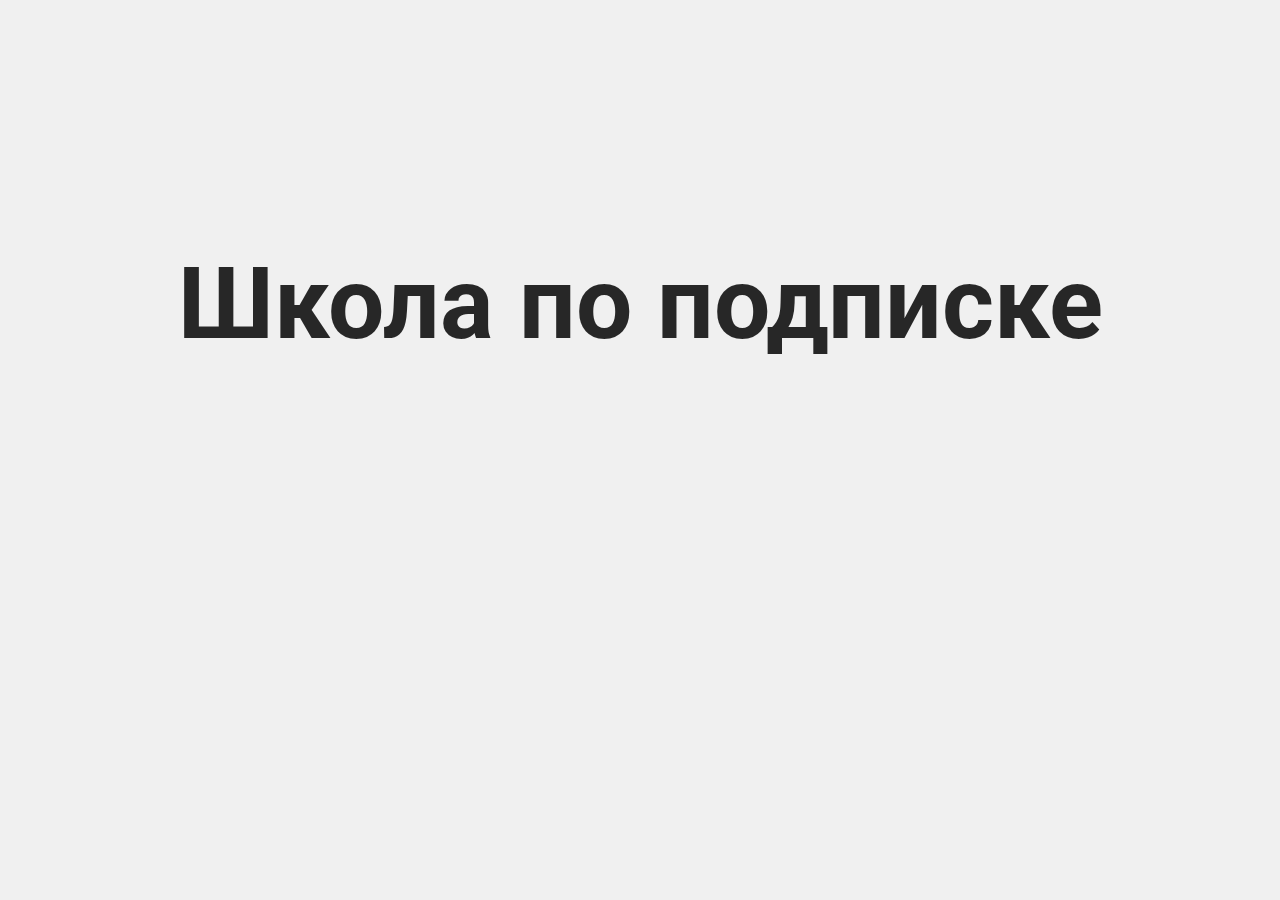
==== index.html @ 8a3f3c95 "Initial commit" ====
<!DOCTYPE html>
<html lang="en">
<head>
    <meta charset="UTF-8">
    <meta http-equiv="X-UA-Compatible" content="IE=edge">
    <meta name="viewport" content="width=device-width, initial-scale=1.0">
    <title>Регистрация</title>
    <link rel="stylesheet" href="src/stylesheet.css">
</head>
<body>
    <div class="name-project" style="display: none">
        <h1>Школа по подписке</h1>
    </div>
    <div class="register" style="display: none">
        <div class="registration-body">
            <div class="sign-in">
                <h3>Вход</h3>
                <div class="sign-in-body">
                    <input type="text" placeholder="Логин" id="login">
                    <input type="password" placeholder="Пароль" id="password">
                </div>
                <a href="">Забыли пароль?</a>
                <button class="sign-in-btn">Войти<span>>></span></button>
                <div class="error-message" style="display: none;">
                    <p>Неверный логин или пароль</p>
                </div>
            </div>
            <div class="sign-up">
                <h3>Регистрация</h3>
                <div class="error-message" style="display: none">
                    <p>Пользователь с таким номероом телефона уже зарегистрирован. Проверьте номер или войдите с помощью соседнего меню</p>
                </div>
                <div class="sign-up-body">
                    
                    <input type="text" placeholder="Имя" id="name">
                    <input type="text" placeholder="Фамилия" id="surname">   
                    <input type="email" placeholder="Эл. почта" id="email">
                    <input type="tel" placeholder="Телефон" id="tel">
                    
                </div>
                
                <button class="sign-up-btn">Продолжить<span>>></span></button>
            </div>
        </div>
        <div class="social">
                <p>или</p>
                <div class="social-icons">
                    <button><img src="img/vk-logo.png" alt=""></button>
                    <button><img src="img/twitter-logo.png" alt=""></button>
                </div>
        </div>
    </div>
    <script src="src/jquery-3.5.1.min.js"></script>
    <script src="src/index.js"></script>
</body>
</html>
---- src/stylesheet.css ----
@import url('https://fonts.googleapis.com/css2?family=Roboto:wght@500&display=swap');

body {
    font-family: 'Roboto', sans-serif;
    background-color: rgb(240, 240, 240);
}

.name-project {
    text-align: center;
    padding: 170px 0 0 0;
    font-size: 50px;
}

.registration-body {
    display: flex;
    padding: 40px 250px 20px 250px;
    justify-content: center;
    text-align: center;
    font-size: 25px;
}

.sign-in {
    flex: 0 1 50%;
}

.sign-up {
    flex: 0 1 50%;
}

input{
    width: 280px;
    display: block;
    text-align: center;
    margin: 15px auto;
    border-radius: 25px;
    box-shadow: 0px 3px 5px black;
    padding: 7px;
    font-size: 18px;
    border: 0px;
}

a {
    margin: 5px 0 0 0;
    font-size: 18px;
    color: #497DDD;
}

.sign-in-body input:last-child {
    margin: 15px auto 3px;
}

.sign-in-btn {
    display: block;
    margin: 15px auto;
    width: 210px;
    font-size: 20px;
    border-radius: 25px;
    color:rgb(255, 255, 255);
    background-color: rgb(24, 24, 24);
    height: 45px;
}

.sign-in-btn span {
    display: block;
    float: right;
    margin-right: 10px;
    margin-top: 2px;
}

.sign-up-btn {
    display: block;
    margin: 15px auto;
    width: 210px;
    font-size: 20px;
    border-radius: 25px;
    color:rgb(0, 0, 0);
    background-color: rgb(255, 255, 255);
    height: 45px;
    font-weight: 600;
}

.sign-up-btn span {
    display: block;
    float: right;
    margin-right: 10px;
    margin-top: 2px;
}

.social {
    display: block;
    text-align: center;
    padding-bottom: 100px;
    font-size: 18px;
}

.social-icons button {
    border-radius: 50%;
}

.social-icons button img {
    margin: 3px;
    width: 50px;
    height: 50px;
}

.button-link {
    text-decoration: none;
}

.error-message {
    display: block;
    margin: 0px auto;
    border: 1px solid rgb(255, 0, 0, 0.5);
    background-color: rgb(255, 0, 0, 0.1);
    border-radius: 20px;
    font-size: 18px;
    width: 280px;
}

.sign-up-body .error-message {
    display: block;
    float: right;
    width: 180px;
}
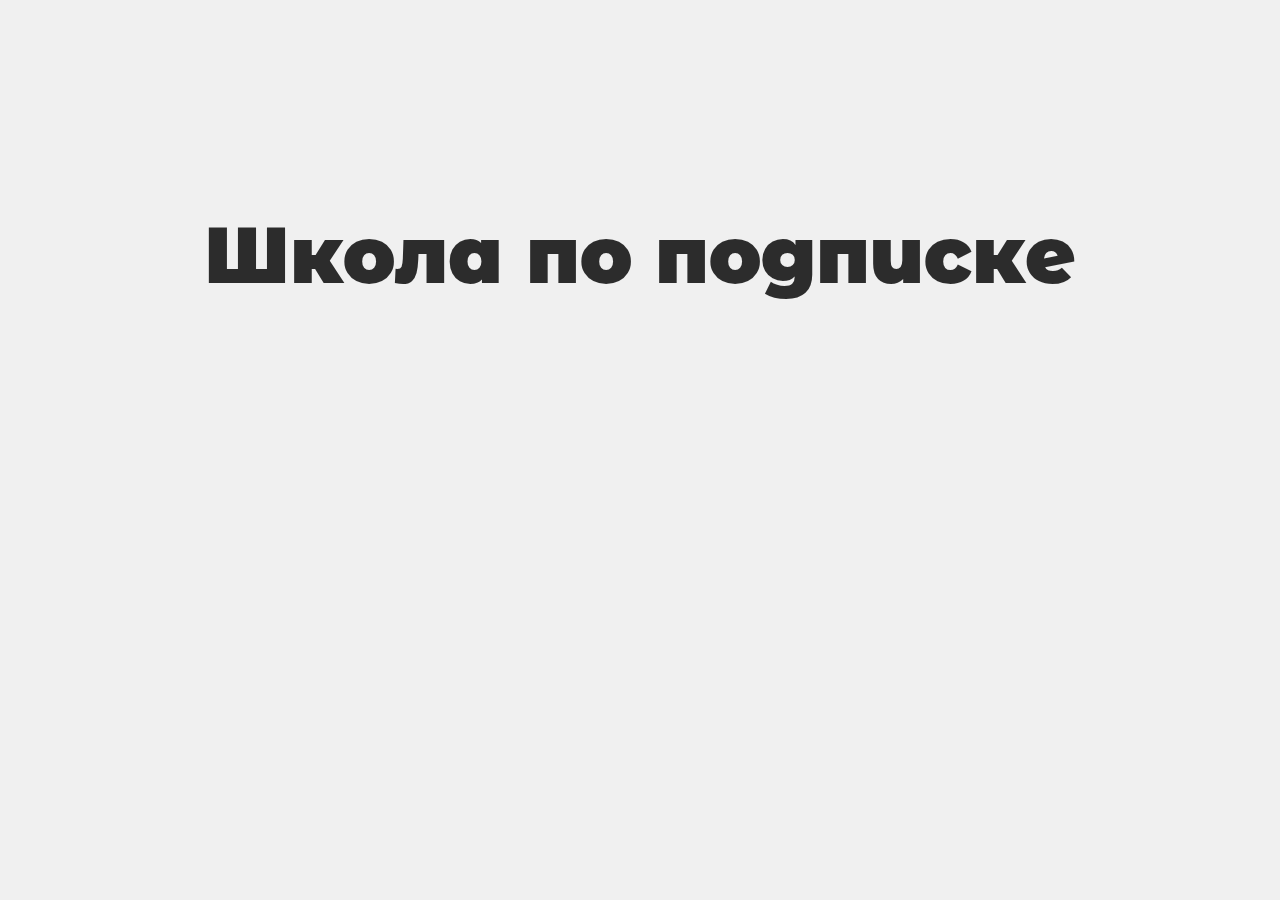
==== commit f591ce2f: "last version" ====
--- a/index.html
+++ b/index.html
@@ -9,7 +9,7 @@
 </head>
 <body>
     <div class="name-project" style="display: none">
-        <h1>Школа по подписке</h1>
+        <p>Школа по подписке</p>
     </div>
     <div class="register" style="display: none">
         <div class="registration-body">
--- a/src/stylesheet.css
+++ b/src/stylesheet.css
@@ -1,22 +1,26 @@
-@import url('https://fonts.googleapis.com/css2?family=Roboto:wght@500&display=swap');
+@import url('https://fonts.googleapis.com/css2?family=Montserrat+Alternates:wght@800;900&family=Montserrat:wght@500&display=swap');
 
 body {
-    font-family: 'Roboto', sans-serif;
+    font-family: 'Montserrat Alternates', sans-serif;
     background-color: rgb(240, 240, 240);
 }
 
 .name-project {
     text-align: center;
-    padding: 170px 0 0 0;
-    font-size: 50px;
+    padding: 130px 0 0 0;
+    font-style: normal;
+    font-weight: 900;
+    font-size: 78px;
+    line-height: 78px;
 }
 
 .registration-body {
+    font-family: 'Montserrat', sans-serif;
     display: flex;
-    padding: 40px 250px 20px 250px;
+    padding: 27px 250px 27px 250px;
     justify-content: center;
     text-align: center;
-    font-size: 25px;
+    font-size: 24px;
 }
 
 .sign-in {
@@ -28,36 +32,50 @@
 }
 
 input{
-    width: 280px;
+    width: 288px;
+    height: 28px;
     display: block;
+    margin: 16px auto 0 auto;
+    border-radius: 20px;
+    box-shadow: 0px 4px 12px 2px rgba(0, 0, 0, 0.25);
+    padding: 7px;
+    font-size: 14px;
+    font-style: normal;
+    font-weight: normal;
+    font-size: 14px;
+    line-height: 17px;
     text-align: center;
-    margin: 15px auto;
-    border-radius: 25px;
-    box-shadow: 0px 3px 5px black;
-    padding: 7px;
-    font-size: 18px;
     border: 0px;
 }
 
+h3 {
+    font-style: normal;
+    font-weight: 600;
+    font-size: 24px;
+    line-height: 29px;
+}
+
 a {
-    margin: 5px 0 0 0;
     font-size: 18px;
-    color: #497DDD;
+    color: #71A7E6;
 }
 
 .sign-in-body input:last-child {
-    margin: 15px auto 3px;
+    margin: 15px auto 9px;
 }
 
 .sign-in-btn {
     display: block;
-    margin: 15px auto;
-    width: 210px;
-    font-size: 20px;
+    margin: 21px auto;
+    text-align: center;
+    width: 189px;
+    height: 37px;
+    font-size: 14px;
+    line-height: 17px;
     border-radius: 25px;
     color:rgb(255, 255, 255);
-    background-color: rgb(24, 24, 24);
-    height: 45px;
+    box-shadow: 0px 4px 12px 2px rgba(0, 0, 0, 0.25);
+    background-color: rgb(18, 18, 18);
 }
 
 .sign-in-btn span {
@@ -69,14 +87,17 @@
 
 .sign-up-btn {
     display: block;
-    margin: 15px auto;
+    margin: 16px auto;
     width: 210px;
-    font-size: 20px;
     border-radius: 25px;
-    color:rgb(0, 0, 0);
     background-color: rgb(255, 255, 255);
     height: 45px;
-    font-weight: 600;
+    font-weight: bold;
+    font-size: 14px;
+    line-height: 17px;
+    text-align: center;
+    color: #181818;
+    box-shadow: 0px 4px 12px 2px rgba(0, 0, 0, 0.25);
 }
 
 .sign-up-btn span {
@@ -95,12 +116,14 @@
 
 .social-icons button {
     border-radius: 50%;
+    box-shadow: 0px 4px 4px rgba(0, 0, 0, 0.25);
 }
 
 .social-icons button img {
     margin: 3px;
     width: 50px;
     height: 50px;
+    
 }
 
 .button-link {
@@ -108,13 +131,21 @@
 }
 
 .error-message {
-    display: block;
-    margin: 0px auto;
-    border: 1px solid rgb(255, 0, 0, 0.5);
-    background-color: rgb(255, 0, 0, 0.1);
+    width: 288px;
+    margin: 0 auto;
+    font-style: normal;
+    font-weight: 600;
+    font-size: 14px;
+    line-height: 17px;
+    color: #FF7575;
+    background: #FFDCDC;
+    box-shadow: 0px 4px 12px 2px rgba(0, 0, 0, 0.25);
     border-radius: 20px;
-    font-size: 18px;
-    width: 280px;
+    text-align: center;
+}
+
+.error-message p {
+    padding: 0.8em 0;
 }
 
 .sign-up-body .error-message {
